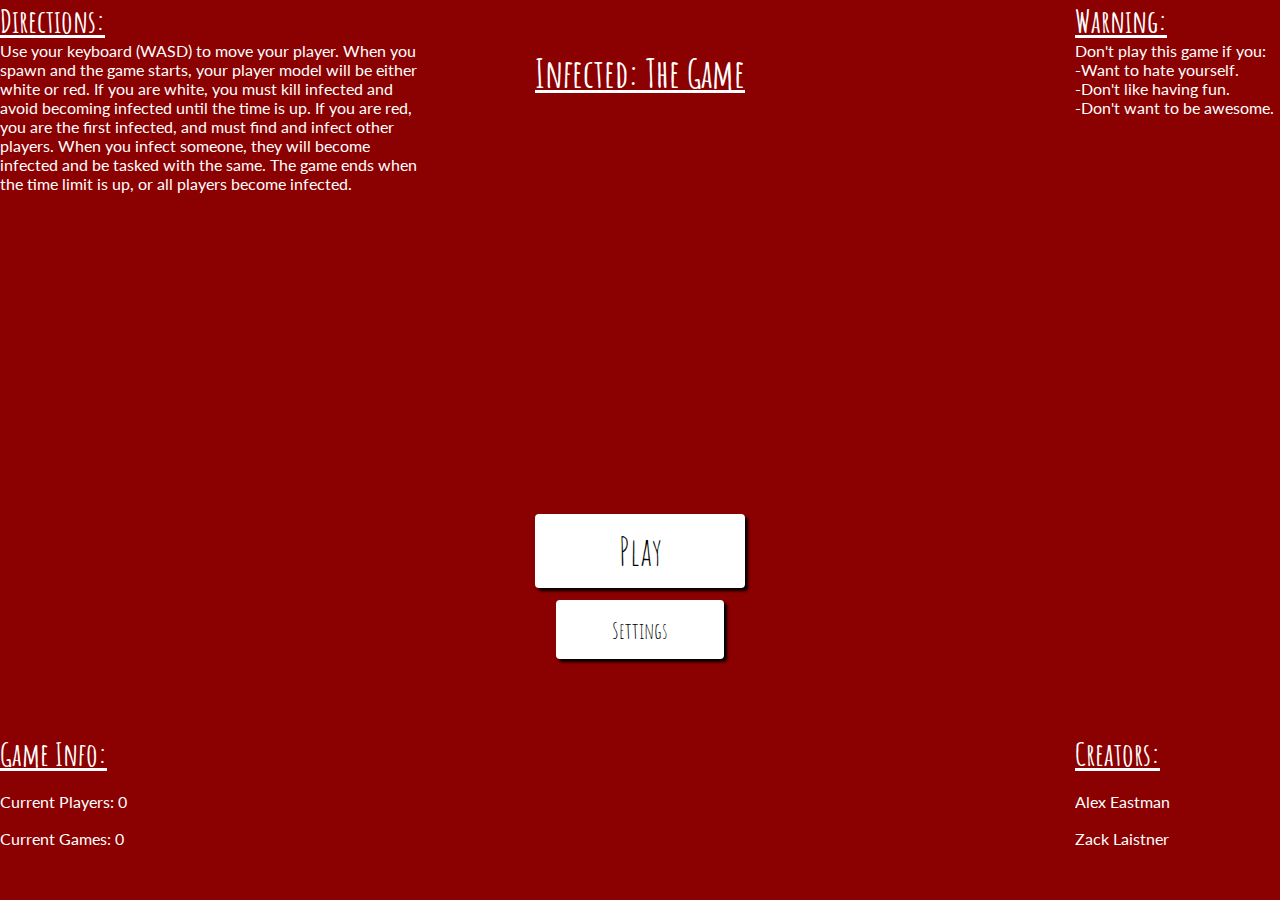
==== frontEnd/index.html @ bd8a9af3 "updated _init_.py" ====
<!DOCTYPE html>
<html lang="en">
<head>
    <meta charset="UTF-8">
    <title>Infected MMO</title>
    <link rel="stylesheet" href="index.css">
    <link href="https://fonts.googleapis.com/css?family=Amatic+SC|Lato" rel="stylesheet">
</head>
<body>

<!--Alex Eastman, Comment-->



<main id="menu">
    <h1 id="menu__title"><u>Infected: The Game</u></h1>

    <div id="menu__directions">
        <h1 id="directions">
            <u>Directions:</u>
        </h1>
        <p>
            Use your keyboard (WASD) to move your player. When you spawn and the game starts,
            your player model will be either white or red. If you are white, you must kill infected and avoid becoming
            infected until the time is up. If you are red, you are the first infected, and must find and infect
            other players. When you infect someone, they will become infected and be tasked with the same. The game ends
            when the time limit is up, or all players become infected.
        </p>
    </div>

    <div id="menu__info">
        <h1>
            <u>Game Info:</u>
        </h1>
        <br>
        <p>Current Players: 0</p>
        <br>
        <p>Current Games: 0</p>
    </div>

    <div id="menu__warning">
        <h1>
            <u>Warning:</u>
        </h1>
        <p>Don't play this game if you:<br>
            <b>-</b>Want to hate yourself.<br>
            <b>-</b>Don't like having fun.<br>
            <b>-</b>Don't want to be awesome.</p>
    </div>

    <div id="menu__buttons">
        <button id="play">Play</button>
        <button id="settings">Settings</button>
    </div>

    <div id="menu__creators">
        <h1>
            <u>Creators:</u>
        </h1>
        <br>
        <p>Alex Eastman</p>
        <br>
        <p>Zack Laistner</p>
    </div>
</main>

</body>
</html>
---- frontEnd/index.css ----
body, html {
    margin: 0;
    padding: 0;
    height: 100%;
    width: 100%;
}

p, h1, div, h2 {
    margin: 0;
    padding: 0;
}

p, h1, h2 {
    color: #fff;
}

p {
    font-family: 'Lato', sans-serif;
    font-size: 1.25vw;
}

h1, h2 {
    font-family: 'Amatic SC', cursive;
}

#menu {
    height: 100%;
    width: 100%;
    display: grid;
    grid-template-columns: 1fr 1fr 1fr 1fr 1fr 1fr;
    grid-template-rows: 1fr 1fr 1fr 1fr 1fr 1fr 20px;
    background-color: darkred;
    grid-column-gap: 10px;
}

#menu__title {
    display: flex;
    align-items: center;
    justify-content: center;
    grid-row: 1;
    grid-column: 3 / 5;
    font-size: 3vw;
    cursor: default;
}

#menu__directions {
    grid-row: 1 / 3;
    grid-column: 1 / 3;
    overflow: auto;
}

#menu__warning {
    grid-row: 1 / 3;
    grid-column: 6;
}

#menu__info {
    grid-row: 6;
    grid-column: 1;
}

#menu__buttons {
    display: flex;
    align-items: center;
    justify-content: center;
    flex-direction: column;
    grid-row: 4 / 6;
    grid-column: 3 / 5;
}

#play {
    height: 25%;
    width: 50%;
    font-size: 3vw;
    margin-bottom: 3%;
}

#settings {
    height: 20%;
    width: 40%;
    font-size: 1.75vw;
}

button {
    border-radius: 4px;
    background-color: #ffffff;
    border: none;
    box-shadow: 3px 3px 3px black;
    cursor: pointer;
    transition-duration: .65s;
    font-family: 'Amatic SC', cursive;
}

button:hover {
    background-color: red;
}

#menu__creators {
    grid-row: 6;
    grid-column: 6;
}
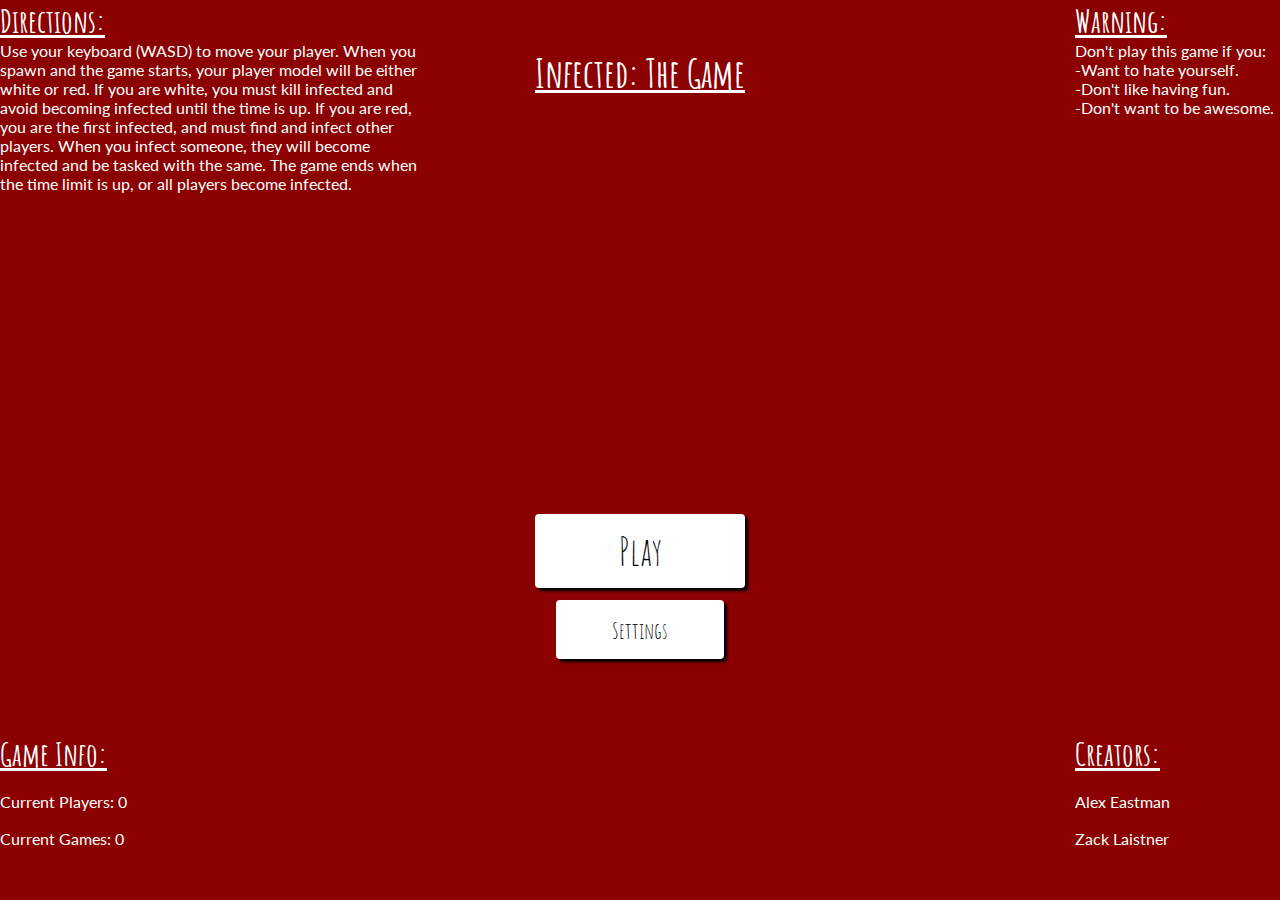
==== commit 0890d1de: "Updated index.html, index.css, added settings and game, added jquery library." ====
--- a/frontEnd/index.html
+++ b/frontEnd/index.html
@@ -5,12 +5,12 @@
     <title>Infected MMO</title>
     <link rel="stylesheet" href="index.css">
     <link href="https://fonts.googleapis.com/css?family=Amatic+SC|Lato" rel="stylesheet">
+    <script src="jquery-3.3.1.min.js"></script>
+    <script src="index.js"></script>
 </head>
 <body>
 
 <!--Alex Eastman, Comment-->
-
-
 
 <main id="menu">
     <h1 id="menu__title"><u>Infected: The Game</u></h1>
@@ -49,8 +49,8 @@
     </div>
 
     <div id="menu__buttons">
-        <button id="play">Play</button>
-        <button id="settings">Settings</button>
+        <a href="game.html" id="play"><button id="play_button">Play</button></a>
+        <a href="settings.html" id="settings"><button id="settings_button">Settings</button></a>
     </div>
 
     <div id="menu__creators">
--- a/frontEnd/index.css
+++ b/frontEnd/index.css
@@ -5,7 +5,7 @@
     width: 100%;
 }
 
-p, h1, div, h2 {
+p, h1, div, h2, a {
     margin: 0;
     padding: 0;
 }
@@ -71,13 +71,23 @@
 #play {
     height: 25%;
     width: 50%;
+    margin-bottom: 3%;
+}
+
+#play_button {
+    width: 100%;
+    height: 100%;
     font-size: 3vw;
-    margin-bottom: 3%;
 }
 
 #settings {
     height: 20%;
     width: 40%;
+}
+
+#settings_button {
+    height: 100%;
+    width: 100%;
     font-size: 1.75vw;
 }
 
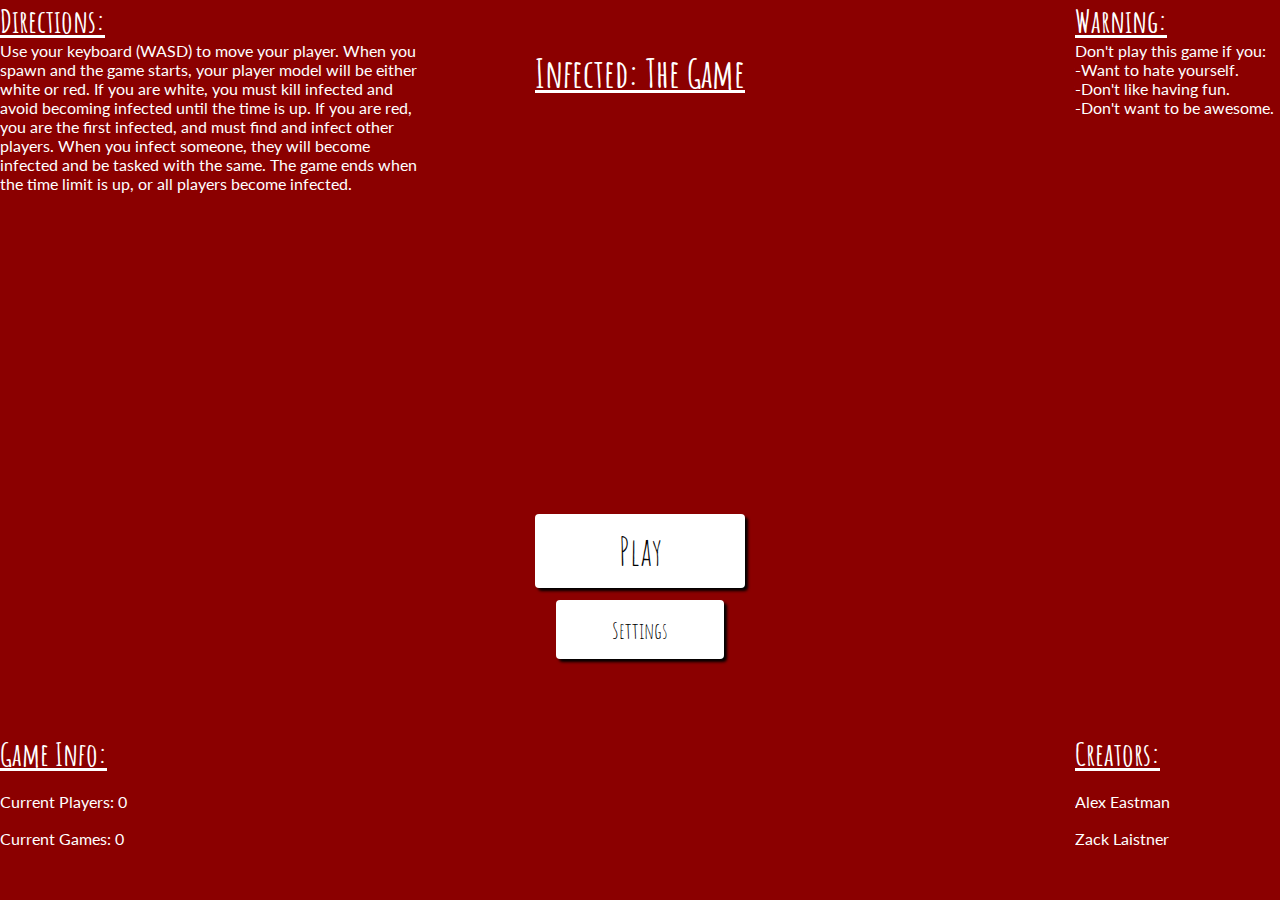
==== commit cb3aeec9: "Merge branch 'master' of https://github.com/Fallasea/Infected into working_1" ====
--- a/frontEnd/index.html
+++ b/frontEnd/index.html
@@ -11,6 +11,8 @@
 <body>
 
 <!--Alex Eastman, Comment-->
+
+
 
 <main id="menu">
     <h1 id="menu__title"><u>Infected: The Game</u></h1>
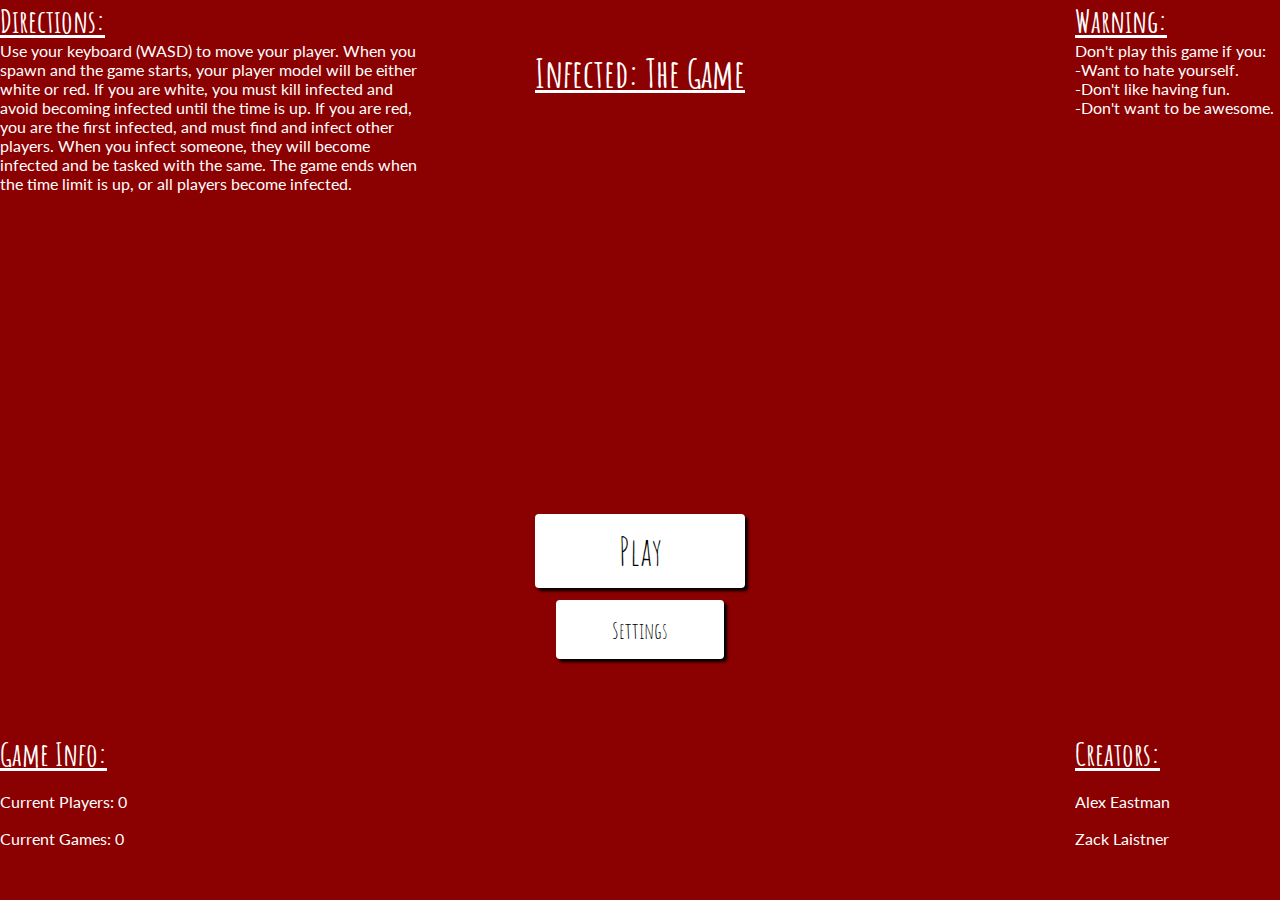
==== commit 4b672cec: "Added stylesheet for game.html. Added directories for frontEnd folder. Adjusted Django views file." ====
--- a/frontEnd/index.html
+++ b/frontEnd/index.html
@@ -3,10 +3,10 @@
 <head>
     <meta charset="UTF-8">
     <title>Infected MMO</title>
-    <link rel="stylesheet" href="index.css">
+    <link rel="stylesheet" href="stylesheets/index.css">
     <link href="https://fonts.googleapis.com/css?family=Amatic+SC|Lato" rel="stylesheet">
-    <script src="jquery-3.3.1.min.js"></script>
-    <script src="index.js"></script>
+    <script src="scripts/jquery-3.3.1.min.js"></script>
+    <script src="scripts/index.js"></script>
 </head>
 <body>
 
--- a/frontEnd/stylesheets/index.css
+++ b/frontEnd/stylesheets/index.css
@@ -0,0 +1,111 @@
+body, html {
+    margin: 0;
+    padding: 0;
+    height: 100%;
+    width: 100%;
+}
+
+p, h1, div, h2, a {
+    margin: 0;
+    padding: 0;
+}
+
+p, h1, h2 {
+    color: #fff;
+}
+
+p {
+    font-family: 'Lato', sans-serif;
+    font-size: 1.25vw;
+}
+
+h1, h2 {
+    font-family: 'Amatic SC', cursive;
+}
+
+#menu {
+    height: 100%;
+    width: 100%;
+    display: grid;
+    grid-template-columns: 1fr 1fr 1fr 1fr 1fr 1fr;
+    grid-template-rows: 1fr 1fr 1fr 1fr 1fr 1fr 20px;
+    background-color: darkred;
+    grid-column-gap: 10px;
+}
+
+#menu__title {
+    display: flex;
+    align-items: center;
+    justify-content: center;
+    grid-row: 1;
+    grid-column: 3 / 5;
+    font-size: 3vw;
+    cursor: default;
+}
+
+#menu__directions {
+    grid-row: 1 / 3;
+    grid-column: 1 / 3;
+    overflow: auto;
+}
+
+#menu__warning {
+    grid-row: 1 / 3;
+    grid-column: 6;
+}
+
+#menu__info {
+    grid-row: 6;
+    grid-column: 1;
+}
+
+#menu__buttons {
+    display: flex;
+    align-items: center;
+    justify-content: center;
+    flex-direction: column;
+    grid-row: 4 / 6;
+    grid-column: 3 / 5;
+}
+
+#play {
+    height: 25%;
+    width: 50%;
+    margin-bottom: 3%;
+}
+
+#play_button {
+    width: 100%;
+    height: 100%;
+    font-size: 3vw;
+}
+
+#settings {
+    height: 20%;
+    width: 40%;
+}
+
+#settings_button {
+    height: 100%;
+    width: 100%;
+    font-size: 1.75vw;
+}
+
+button {
+    border-radius: 4px;
+    background-color: #ffffff;
+    border: none;
+    box-shadow: 3px 3px 3px black;
+    cursor: pointer;
+    transition-duration: .65s;
+    font-family: 'Amatic SC', cursive;
+}
+
+button:hover {
+    background-color: red;
+}
+
+#menu__creators {
+    grid-row: 6;
+    grid-column: 6;
+}